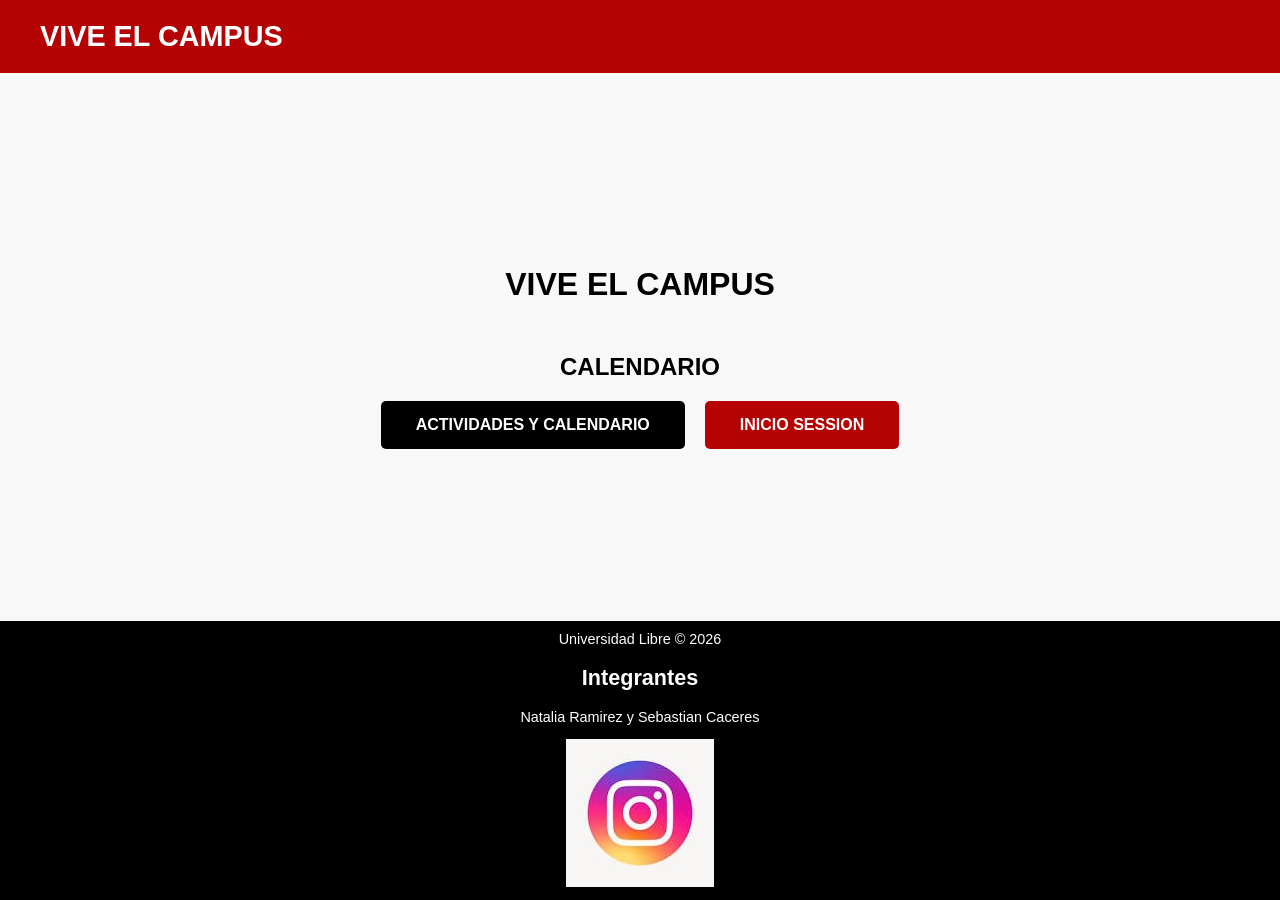
==== index.html @ 06be1f03 "index y css" ====
<!doctype html>
<html lang="es">
  <head>
    <meta charset="UTF-8" />
    <meta name="viewport" content="width=device-width, initial-scale=1.0" />
    <title>Calendario</title>
    <link rel="stylesheet" href="style.css">
   </head>
  <body>
    <header>
      <span>VIVE EL CAMPUS</span>
    </header>

    <main>
      <h1>VIVE EL CAMPUS</h1>
      <h2>CALENDARIO</h2>
      <div class="buttons">
        <a href="index.html">
          <button class="btn btn-black">ACTIVIDADES Y CALENDARIO</button>
        </a>
        <a href="inicio.html">
          <button class="btn btn-red">INICIO SESSION</button>
        </a>
      </div>
    </main>

    <footer>Universidad Libre © 2026
        <h2>Integrantes</h2>
        <p>Natalia Ramirez y Sebastian Caceres</p>
        <a href="https://www.instagram.com/unilibrecucuta1/" target="_blank">
            <img src="insta.jpeg" allt="Instagram">
        </a>
    </footer>
  </body>
</html>
---- style.css ----
body {
        margin: 0;
        font-family: "Arial Black", sans-serif;
        background-color: #1b1b1b;
        color: #000;
        display: flex;
        flex-direction: column;
        min-height: 100vh;
      }

      /* Encabezado rojo superior */
      header {
        background-color: #b50303;
        color: white;
        padding: 20px 40px;
        font-size: 1.8em;
        font-weight: bold;
      }

      header span {
        color: #fff;
      }

      /* Sección principal */
      main {
        flex: 1;
        background-color: #f8f8f8;
        display: flex;
        flex-direction: column;
        justify-content: center;
        align-items: center;
        padding: 50px 20px;
      }

      main h1 {
        font-size: 2em;
        margin-bottom: 30px;
      }

      /* Botones */
      .buttons {
        display: flex;
        gap: 20px;
      }

      .btn {
        padding: 15px 35px;
        font-size: 1em;
        border: none;
        border-radius: 5px;
        font-weight: bold;
        cursor: pointer;
        transition: 0.3s;
      }

      .btn-black {
        background-color: #000;
        color: white;
      }

      .btn-black:hover {
        background-color: #333;
      }

      .btn-red {
        background-color: #b50303;
        color: white;
      }

      .btn-red:hover {
        background-color: #d41616;
      }

      /* Pie de página */
      footer {
        background-color: #000;
        color: white;
        text-align: center;
        padding: 10px 0;
        font-size: 0.9em;
      }
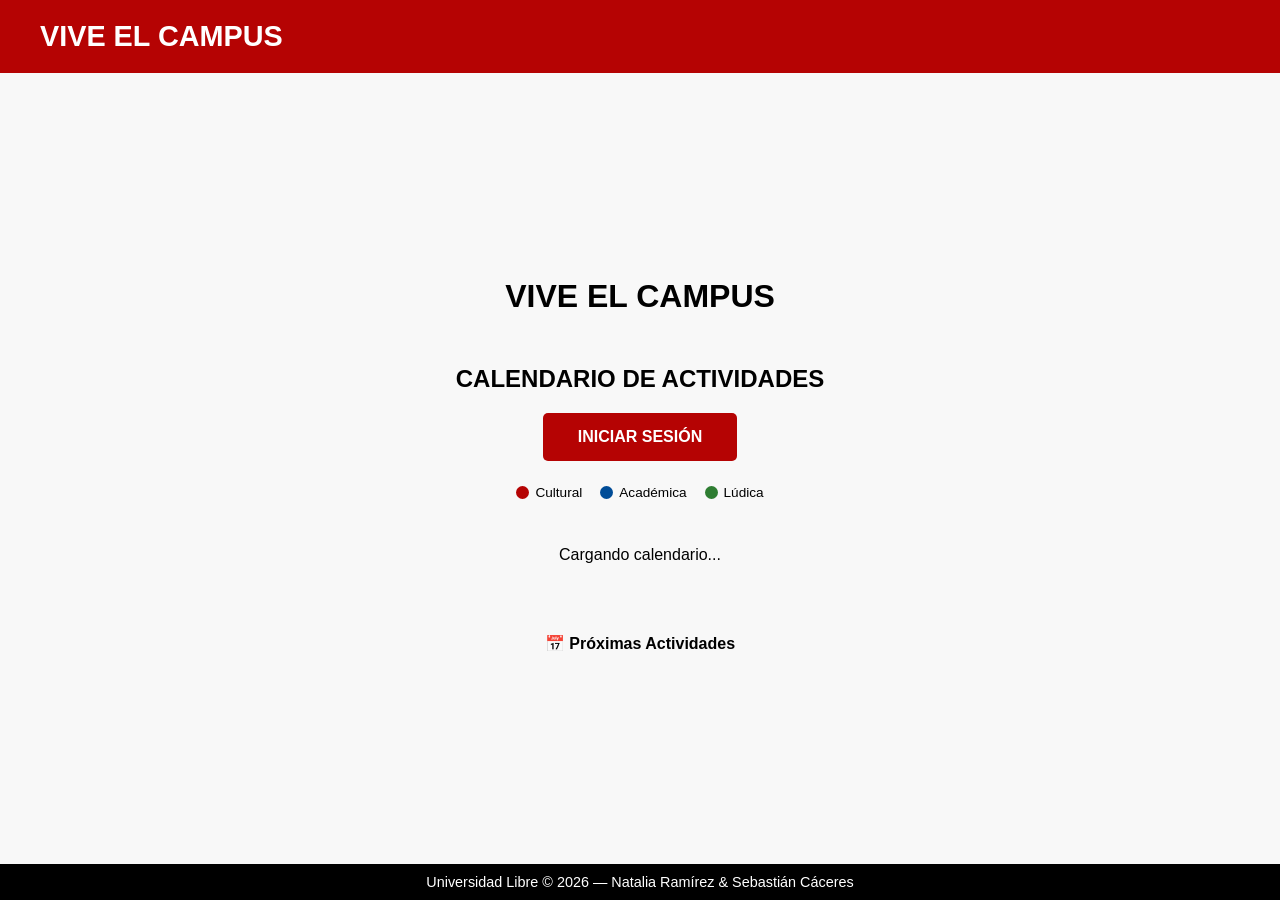
==== commit 1384c99e: "cambio2" ====
--- a/index.html
+++ b/index.html
@@ -1,35 +1,80 @@
-<!doctype html>
+<!DOCTYPE html>
 <html lang="es">
-  <head>
-    <meta charset="UTF-8" />
-    <meta name="viewport" content="width=device-width, initial-scale=1.0" />
-    <title>Calendario</title>
-    <link rel="stylesheet" href="style.css">
-   </head>
-  <body>
-    <header>
-      <span>VIVE EL CAMPUS</span>
-    </header>
-
-    <main>
-      <h1>VIVE EL CAMPUS</h1>
-      <h2>CALENDARIO</h2>
-      <div class="buttons">
-        <a href="index.html">
-          <button class="btn btn-black">ACTIVIDADES Y CALENDARIO</button>
-        </a>
-        <a href="inicio.html">
-          <button class="btn btn-red">INICIO SESSION</button>
-        </a>
-      </div>
-    </main>
-
-    <footer>Universidad Libre © 2026
-        <h2>Integrantes</h2>
-        <p>Natalia Ramirez y Sebastian Caceres</p>
-        <a href="https://www.instagram.com/unilibrecucuta1/" target="_blank">
-            <img src="insta.jpeg" allt="Instagram">
-        </a>
-    </footer>
-  </body>
+<head>
+  <meta charset="UTF-8" />
+  <meta name="viewport" content="width=device-width, initial-scale=1.0" />
+  <title>Vive el Campus – Calendario</title>
+  <link rel="stylesheet" href="style.css" />
+  <style>
+    .leyenda { display:flex; gap:18px; justify-content:center; margin:10px 0; flex-wrap:wrap; }
+    .leyenda-item { display:flex; align-items:center; gap:6px; font-size:.85em; }
+    .punto-leyenda { width:13px; height:13px; border-radius:50%; display:inline-block; }
+    #calendario { max-width:760px; margin:20px auto; }
+    .cal-nav { display:flex; justify-content:space-between; align-items:center;
+               font-size:1.2em; font-weight:bold; padding:8px 0; }
+    .cal-nav button { background:#b50303; color:#fff; border:none; border-radius:6px;
+                      padding:6px 14px; cursor:pointer; font-size:1.1em; }
+    .cal-grid { display:grid; grid-template-columns:repeat(7,1fr); gap:4px; }
+    .cal-header { text-align:center; font-weight:bold; background:#b50303;
+                  color:#fff; padding:6px 0; border-radius:4px; font-size:.85em; }
+    .cal-day { background:#fff; min-height:68px; border-radius:6px; padding:4px;
+               cursor:pointer; border:1px solid #e0e0e0; transition:.15s; }
+    .cal-day:hover { background:#fce4e4; }
+    .cal-day.empty { background:transparent; border:none; cursor:default; }
+    .cal-day.hoy { border:2px solid #b50303; font-weight:bold; }
+    .num-dia { font-size:.82em; }
+    .puntos-dia { display:flex; flex-wrap:wrap; gap:3px; margin-top:3px; }
+    .punto { width:9px; height:9px; border-radius:50%; display:inline-block; }
+    .proximas-section { max-width:760px; margin:18px auto; }
+    .proximas-section h3 { font-size:1em; margin-bottom:9px; }
+    .proxima-card { background:#fff; border-radius:8px; padding:10px 14px;
+                    margin-bottom:8px; box-shadow:0 2px 5px rgba(0,0,0,.1);
+                    display:flex; flex-direction:column; gap:3px; }
+    .proxima-card strong { font-size:.93em; }
+    .proxima-card small  { color:#666; font-size:.8em; }
+    .tipo-badge { align-self:flex-start; padding:2px 8px; border-radius:10px;
+                  color:#fff; font-size:.73em; }
+    #modal-dia { display:none; position:fixed; inset:0;
+                 background:rgba(0,0,0,.5); justify-content:center;
+                 align-items:center; z-index:999; }
+    .modal-box { background:#fff; border-radius:12px; padding:24px; max-width:500px;
+                 width:90%; max-height:80vh; overflow-y:auto; }
+    .modal-box h3 { margin-top:0; }
+    .modal-close { float:right; background:#b50303; color:#fff; border:none;
+                   border-radius:50%; width:27px; height:27px; cursor:pointer; font-weight:bold; }
+    .activity-box { padding:11px; border-left:5px solid #b50303; background:#fafafa;
+                    border-radius:6px; margin-bottom:9px; line-height:1.6; font-size:.9em; }
+  </style>
+</head>
+<body>
+  <header><span>VIVE EL CAMPUS</span></header>
+  <main style="padding:20px">
+    <h1 style="text-align:center">VIVE EL CAMPUS</h1>
+    <h2 style="text-align:center">CALENDARIO DE ACTIVIDADES</h2>
+    <div class="buttons" style="justify-content:center;margin-bottom:14px">
+      <a href="html/inicio.html">
+        <button class="btn btn-red">INICIAR SESIÓN</button>
+      </a>
+    </div>
+    <div class="leyenda">
+      <div class="leyenda-item"><span class="punto-leyenda" style="background:#b50303"></span> Cultural</div>
+      <div class="leyenda-item"><span class="punto-leyenda" style="background:#004c97"></span> Académica</div>
+      <div class="leyenda-item"><span class="punto-leyenda" style="background:#2e7d32"></span> Lúdica</div>
+    </div>
+    <div id="calendario"><p style="text-align:center">Cargando calendario...</p></div>
+    <div class="proximas-section">
+      <h3>📅 Próximas Actividades</h3>
+      <div id="proximas-actividades"></div>
+    </div>
+  </main>
+  <div id="modal-dia">
+    <div class="modal-box">
+      <button class="modal-close" onclick="cerrarModal()">✕</button>
+      <h3 id="modal-titulo"></h3>
+      <div id="modal-contenido"></div>
+    </div>
+  </div>
+  <footer>Universidad Libre © 2026 — Natalia Ramírez &amp; Sebastián Cáceres</footer>
+  <script src="js/index.js"></script>
+</body>
 </html>
